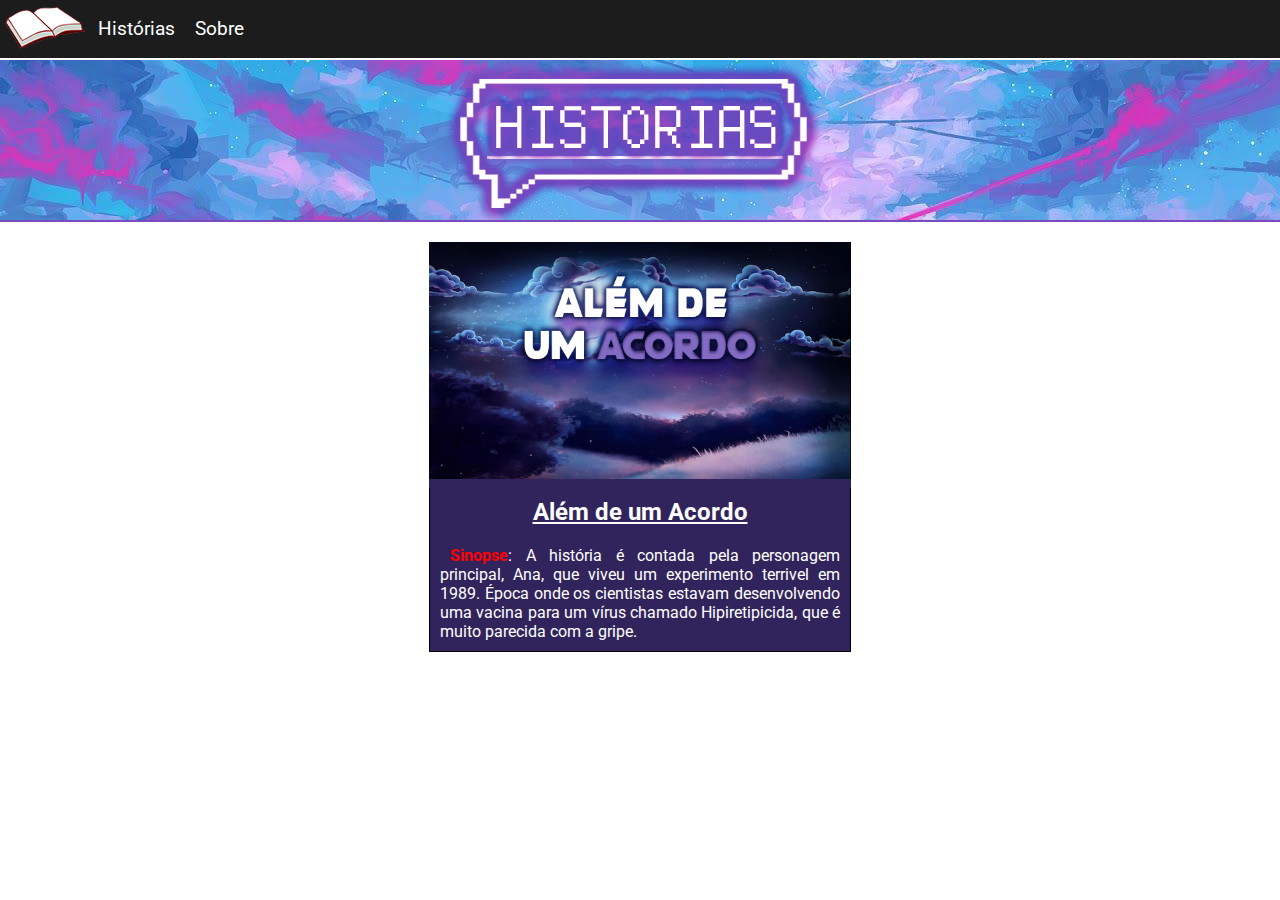
==== historias.html @ c5d74661 "alemdeumac" ====
<!DOCTYPE html>
<html lang="pt-br">
<head>
    <meta charset="UTF-8">
    <link rel="stylesheet" href="css/historia.css">
    <script src="./js/index.js"></script>
    <link rel="shortcut icon" href="./img/favicon.png" type="image/x-icon">
    <meta name="viewport" content="width=device-width, initial-scale=1.0">
    <title>Ana</title>
</head>
<body>
    <div>
        <header id="cabecalho">
            <nav id="menu">
                <a href="./index.html"><img id="logo" src="./img/livro.png" alt=""></a>
                <ol>
                    <li><a href="./historias.html">Histórias</a></li>
                    <li><a href="./sobre.html">Sobre</a></li>
                </ol>
            </nav>
        </header>
    </div>
    <div id="bvdas">
    </div>
    <div class="hist">
        <a href="./historias/alemdua.html"><img src="./img/alemdeumacordo.jpg" alt=""></a>
        <a href="./historias/alemdua.html"><h2>Além de um Acordo</h2></a>
        <p><span>Sinopse</span>: A história é contada pela personagem principal, Ana, que viveu um experimento terrivel em 1989. Época onde os cientistas estavam desenvolvendo uma vacina para um vírus chamado Hipiretipicida, que é muito parecida com a gripe.</p>
    </div>
</body>
</html>
---- css/historia.css ----
@charset "utf-8";
@import url('https://fonts.googleapis.com/css2?family=Gloria+Hallelujah&display=swap');
@import url('https://fonts.googleapis.com/css2?family=Roboto&display=swap');
/* font-family: 'Roboto', sans-serif;*/

* {
    margin-left: auto;
    margin-right: auto;
}

body {
    margin: 0px;
    font-family: Arial, sans-serif;
}

header#cabecalho {
    background-color: #1c1c1c;
    border-bottom: 2px solid #ffffff;
}

img#logo {
    position: absolute;
    top: 7px;
    left: 5px;
}

nav#menu ol {
    margin: 0px;
    list-style: none;
    margin-left: 50px;
}

nav#menu li {
    display: inline-block;
    padding: 8px;
    margin-top: 10px;
    margin-bottom: 10px;
}

nav#menu a {
    font-family: 'Roboto', sans-serif;
    text-decoration: none;
    color: white;
    font-size: 14pt;
}

nav#menu a:hover {
    color: rgb(255, 29, 59);
}

div#bvdas {
    background-image: url(../img/historias2.jpg);
    background-repeat: no-repeat;
    background-position: center;
    padding: 80px;
    border-bottom: 2px solid #794ac0;
    background-color: #1c1c1c;
}

div.hist {
    background-color: #31245c;
    width: 422px;
    font-family: 'Roboto', sans-serif;
    margin-top: 20px;
}

div.hist a {
    color: white;
    width: 400px;
}

div.hist img {
    width: 422px;
    margin:0px;
}

div.hist h2{
    padding: 10px;
    border-left: 1px solid black;
    border-right: 1px solid black;
    width: 400px;
    text-align: center;
    margin-bottom: 0px;
    margin-top: 5px;
}


div.hist p {
    color: white;
    padding: 10px;
    margin-top: 0px;
    border-right: 1px solid black;
    border-left: 1px solid black;
    border-bottom: 1px solid black;
    width: 400px;
    text-align: justify;
    text-indent: 10px;
}

div.hist span {
    color: rgb(255, 0, 0);
    font-weight: bolder;
}
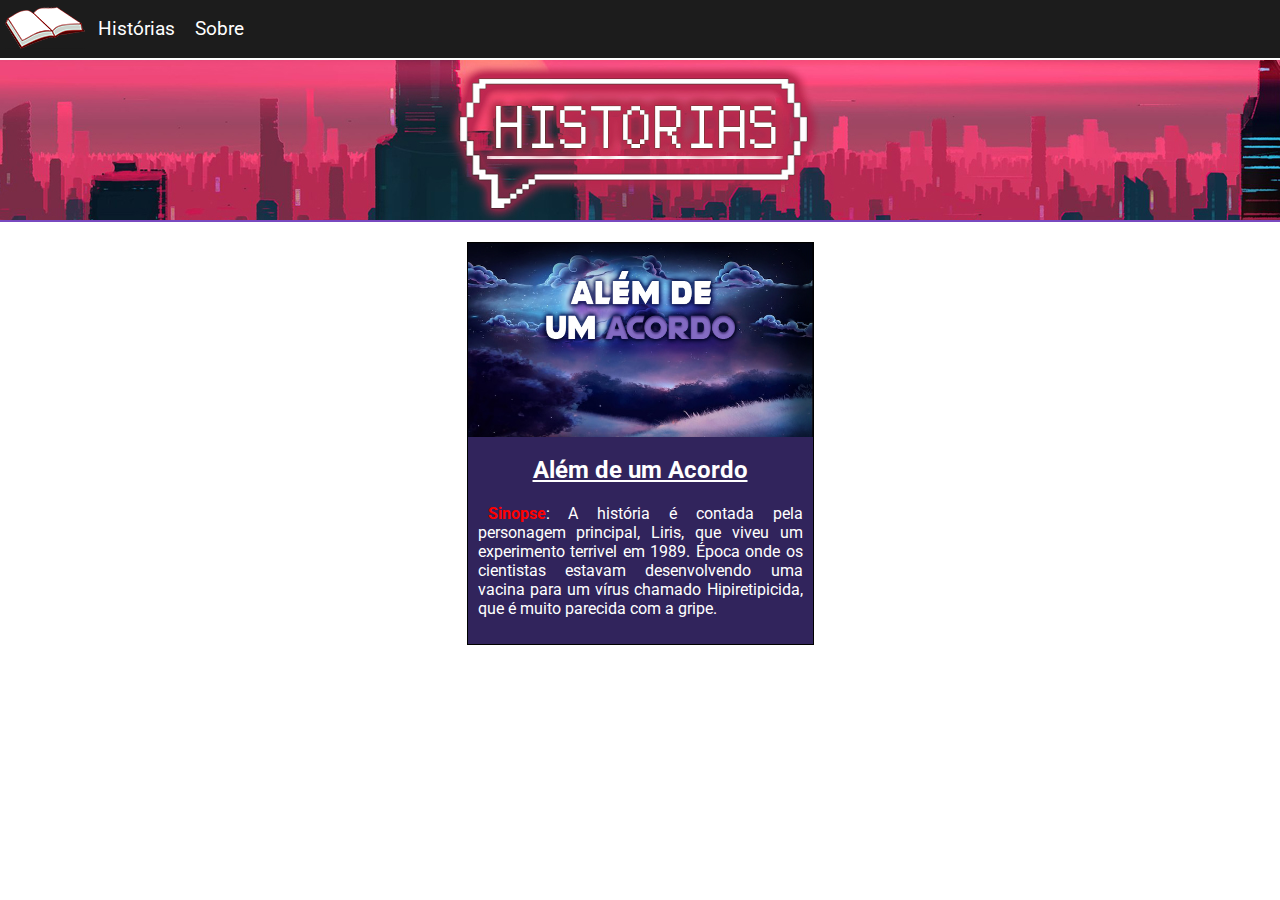
==== commit f7238255: "liris" ====
--- a/historias.html
+++ b/historias.html
@@ -25,7 +25,9 @@
     <div class="hist">
         <a href="./historias/alemdua.html"><img src="./img/alemdeumacordo.jpg" alt=""></a>
         <a href="./historias/alemdua.html"><h2>Além de um Acordo</h2></a>
-        <p><span>Sinopse</span>: A história é contada pela personagem principal, Ana, que viveu um experimento terrivel em 1989. Época onde os cientistas estavam desenvolvendo uma vacina para um vírus chamado Hipiretipicida, que é muito parecida com a gripe.</p>
+        <p><span>Sinopse</span>: A história é contada pela personagem principal, Liris, que viveu um experimento terrivel em 1989. Época onde os cientistas estavam desenvolvendo uma vacina para um vírus chamado Hipiretipicida, que é muito parecida com a gripe.</p>
     </div>
+
+    <!-- Adicionar Tema Dark no site. -->
 </body>
 </html>--- a/css/historia.css
+++ b/css/historia.css
@@ -49,7 +49,7 @@
 }
 
 div#bvdas {
-    background-image: url(../img/historias2.jpg);
+    background-image: url(../img/historiasv3.jpg);
     background-repeat: no-repeat;
     background-position: center;
     padding: 80px;
@@ -59,26 +59,25 @@
 
 div.hist {
     background-color: #31245c;
-    width: 422px;
+    width: 345px;
     font-family: 'Roboto', sans-serif;
     margin-top: 20px;
+    border: 1px solid black;
 }
 
 div.hist a {
     color: white;
-    width: 400px;
+    width: auto;
 }
 
 div.hist img {
-    width: 422px;
+    width: 345px;
     margin:0px;
 }
 
 div.hist h2{
     padding: 10px;
-    border-left: 1px solid black;
-    border-right: 1px solid black;
-    width: 400px;
+    width: 325px;
     text-align: center;
     margin-bottom: 0px;
     margin-top: 5px;
@@ -89,10 +88,7 @@
     color: white;
     padding: 10px;
     margin-top: 0px;
-    border-right: 1px solid black;
-    border-left: 1px solid black;
-    border-bottom: 1px solid black;
-    width: 400px;
+    width: 325px;
     text-align: justify;
     text-indent: 10px;
 }
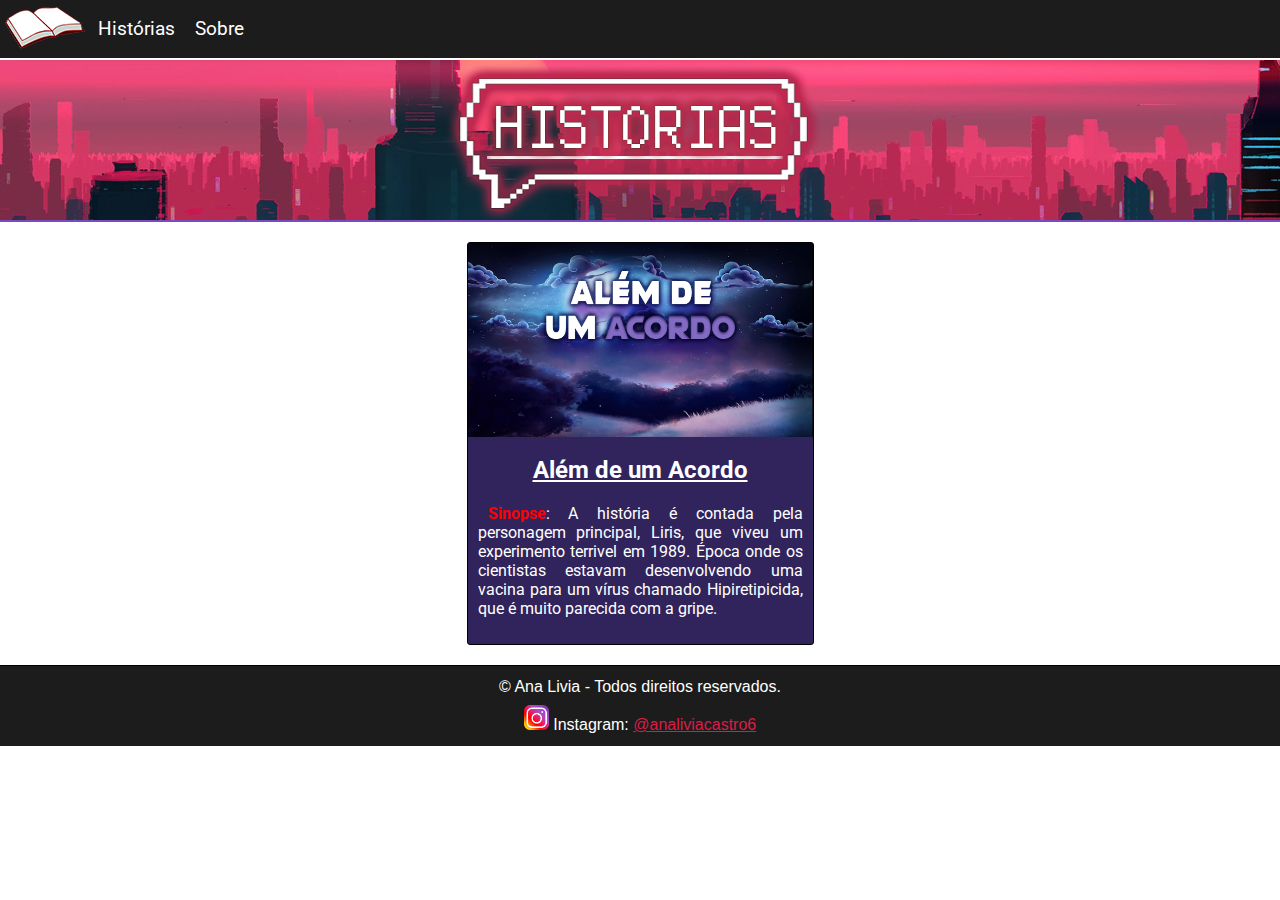
==== commit 76f8ab17: "rodape" ====
--- a/historias.html
+++ b/historias.html
@@ -6,7 +6,7 @@
     <script src="./js/index.js"></script>
     <link rel="shortcut icon" href="./img/favicon.png" type="image/x-icon">
     <meta name="viewport" content="width=device-width, initial-scale=1.0">
-    <title>Ana</title>
+    <title>Histórias</title>
 </head>
 <body>
     <div>
@@ -28,6 +28,11 @@
         <p><span>Sinopse</span>: A história é contada pela personagem principal, Liris, que viveu um experimento terrivel em 1989. Época onde os cientistas estavam desenvolvendo uma vacina para um vírus chamado Hipiretipicida, que é muito parecida com a gripe.</p>
     </div>
 
+    <footer id="rodape">
+        <p>&copy; Ana Livia - Todos direitos reservados.</p>
+        <p> <img src="./img/instagram.png" alt=""> Instagram: <span><a href="https://instagram.com/analiviacastro6?igshid=g1t9q4f7w1ck">@analiviacastro6</a></span></p>
+    </footer>
+
     <!-- Adicionar Tema Dark no site. -->
 </body>
 </html>--- a/css/historia.css
+++ b/css/historia.css
@@ -63,6 +63,7 @@
     font-family: 'Roboto', sans-serif;
     margin-top: 20px;
     border: 1px solid black;
+    border-radius: 3px;
 }
 
 div.hist a {
@@ -96,4 +97,27 @@
 div.hist span {
     color: rgb(255, 0, 0);
     font-weight: bolder;
+}
+
+footer#rodape {
+    border-top: 1px solid black;
+    margin-top: 20px;
+    padding: 5px;
+    background-color: #1c1c1c;
+    color: white;
+    text-align: center;
+}
+
+footer#rodape p {
+    padding: 2px;
+    margin: 5px;
+}
+
+footer#rodape a {
+    color: #db1c48;
+}
+
+footer#rodape img {
+    width: 25px;
+    margin: 0px;
 }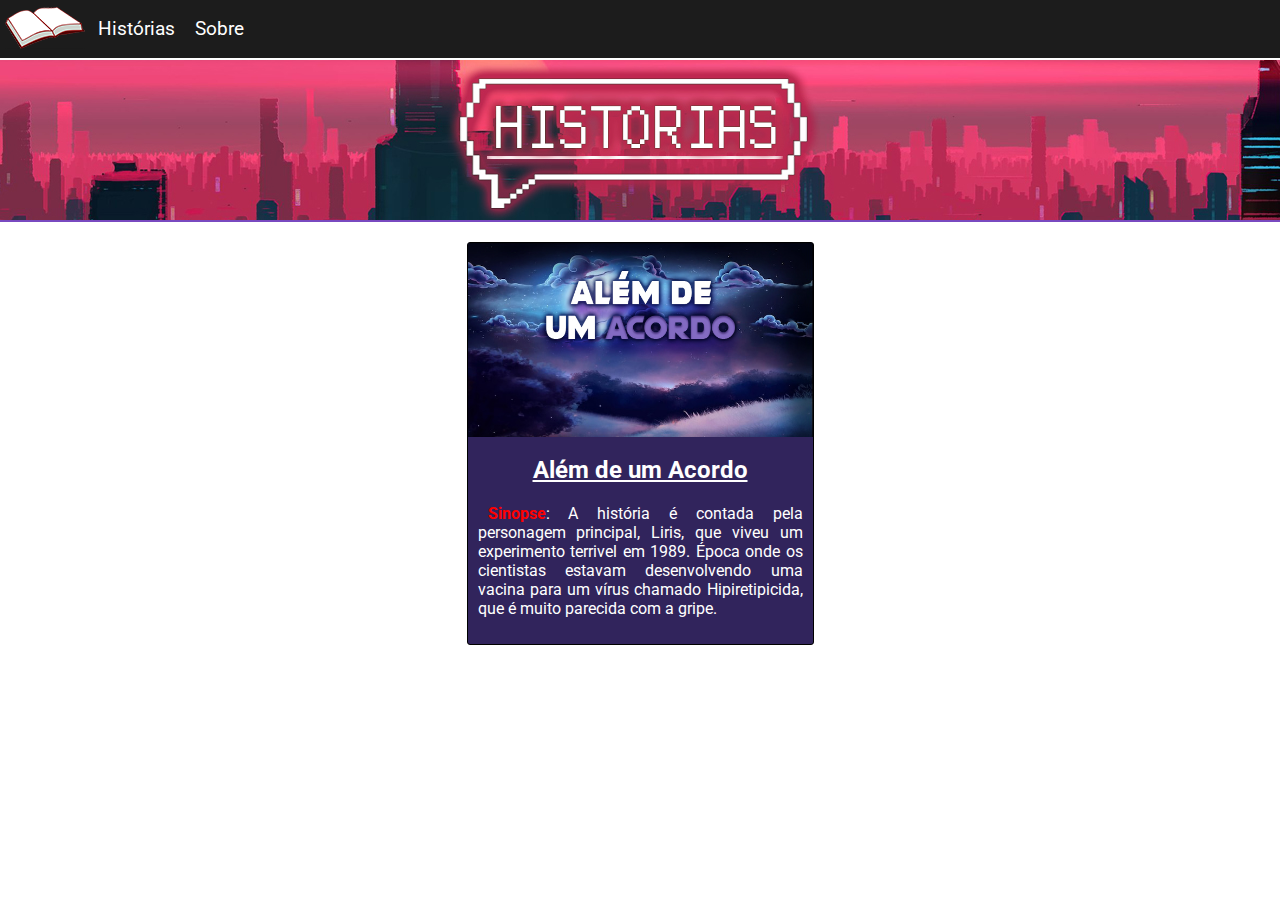
==== commit af60d4cc: "semrodape" ====
--- a/historias.html
+++ b/historias.html
@@ -28,11 +28,6 @@
         <p><span>Sinopse</span>: A história é contada pela personagem principal, Liris, que viveu um experimento terrivel em 1989. Época onde os cientistas estavam desenvolvendo uma vacina para um vírus chamado Hipiretipicida, que é muito parecida com a gripe.</p>
     </div>
 
-    <footer id="rodape">
-        <p>&copy; Ana Livia - Todos direitos reservados.</p>
-        <p> <img src="./img/instagram.png" alt=""> Instagram: <span><a href="https://instagram.com/analiviacastro6?igshid=g1t9q4f7w1ck">@analiviacastro6</a></span></p>
-    </footer>
-
     <!-- Adicionar Tema Dark no site. -->
 </body>
 </html>--- a/css/historia.css
+++ b/css/historia.css
@@ -97,27 +97,4 @@
 div.hist span {
     color: rgb(255, 0, 0);
     font-weight: bolder;
-}
-
-footer#rodape {
-    border-top: 1px solid black;
-    margin-top: 20px;
-    padding: 5px;
-    background-color: #1c1c1c;
-    color: white;
-    text-align: center;
-}
-
-footer#rodape p {
-    padding: 2px;
-    margin: 5px;
-}
-
-footer#rodape a {
-    color: #db1c48;
-}
-
-footer#rodape img {
-    width: 25px;
-    margin: 0px;
 }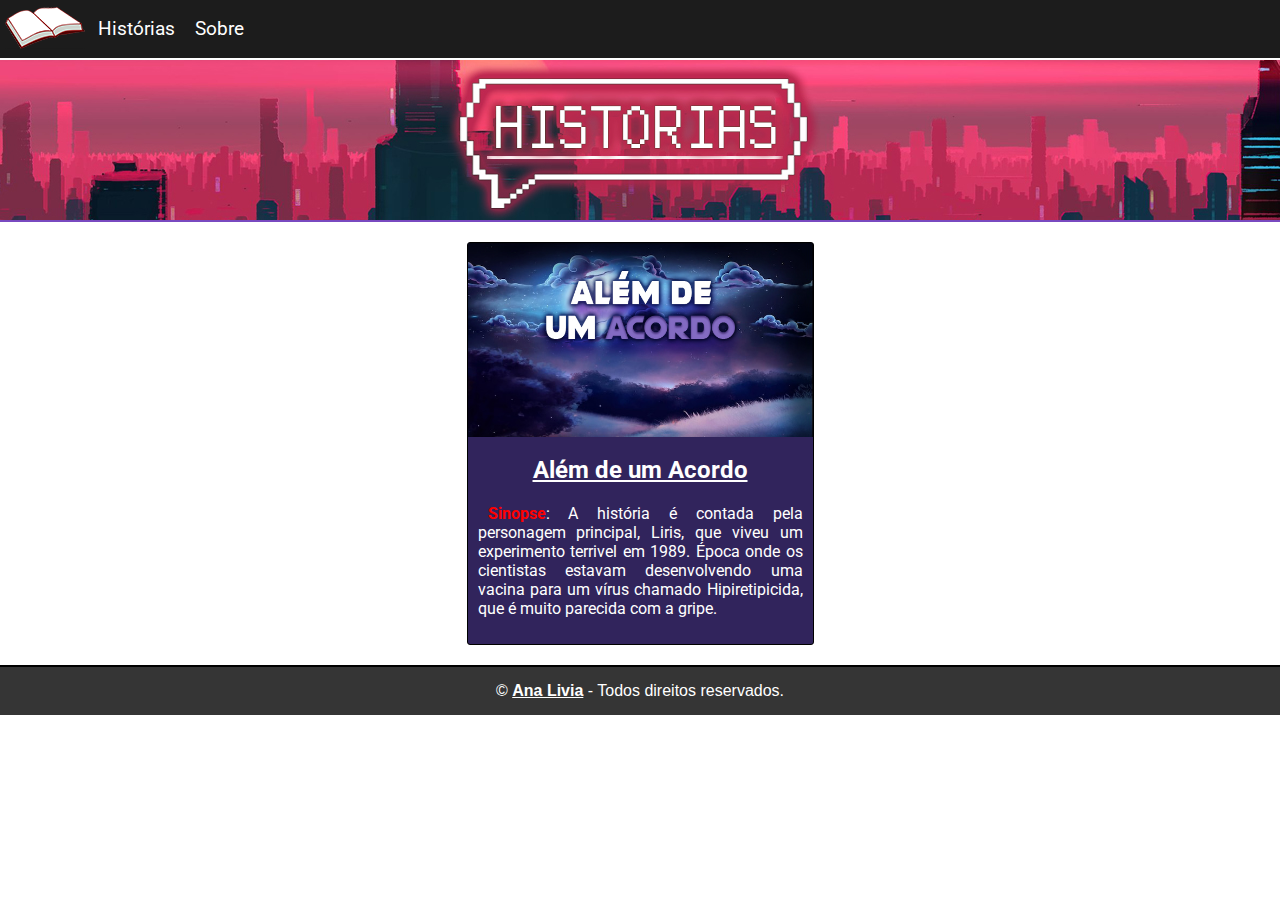
==== commit 13369d23: "capitulo1" ====
--- a/historias.html
+++ b/historias.html
@@ -27,7 +27,9 @@
         <a href="./historias/alemdua.html"><h2>Além de um Acordo</h2></a>
         <p><span>Sinopse</span>: A história é contada pela personagem principal, Liris, que viveu um experimento terrivel em 1989. Época onde os cientistas estavam desenvolvendo uma vacina para um vírus chamado Hipiretipicida, que é muito parecida com a gripe.</p>
     </div>
-
+    <footer id="rodape">
+        &copy; <a href="https://instagram.com/analiviacastro6?igshid=g1t9q4f7w1ck" target="_blank">Ana Livia</a> - Todos direitos reservados.
+    </footer>
     <!-- Adicionar Tema Dark no site. -->
 </body>
 </html>--- a/css/historia.css
+++ b/css/historia.css
@@ -62,6 +62,7 @@
     width: 345px;
     font-family: 'Roboto', sans-serif;
     margin-top: 20px;
+    margin-bottom: 20px;
     border: 1px solid black;
     border-radius: 3px;
 }
@@ -97,4 +98,18 @@
 div.hist span {
     color: rgb(255, 0, 0);
     font-weight: bolder;
+}
+
+footer#rodape {
+    background-color: rgb(53, 53, 53);
+    color: white;
+    text-align: center;
+    padding: 15px;
+    margin-top: 10px;
+    border-top: 2px solid black;
+}
+
+footer#rodape a {
+    color: #ffffff;
+    font-weight: bold;
 }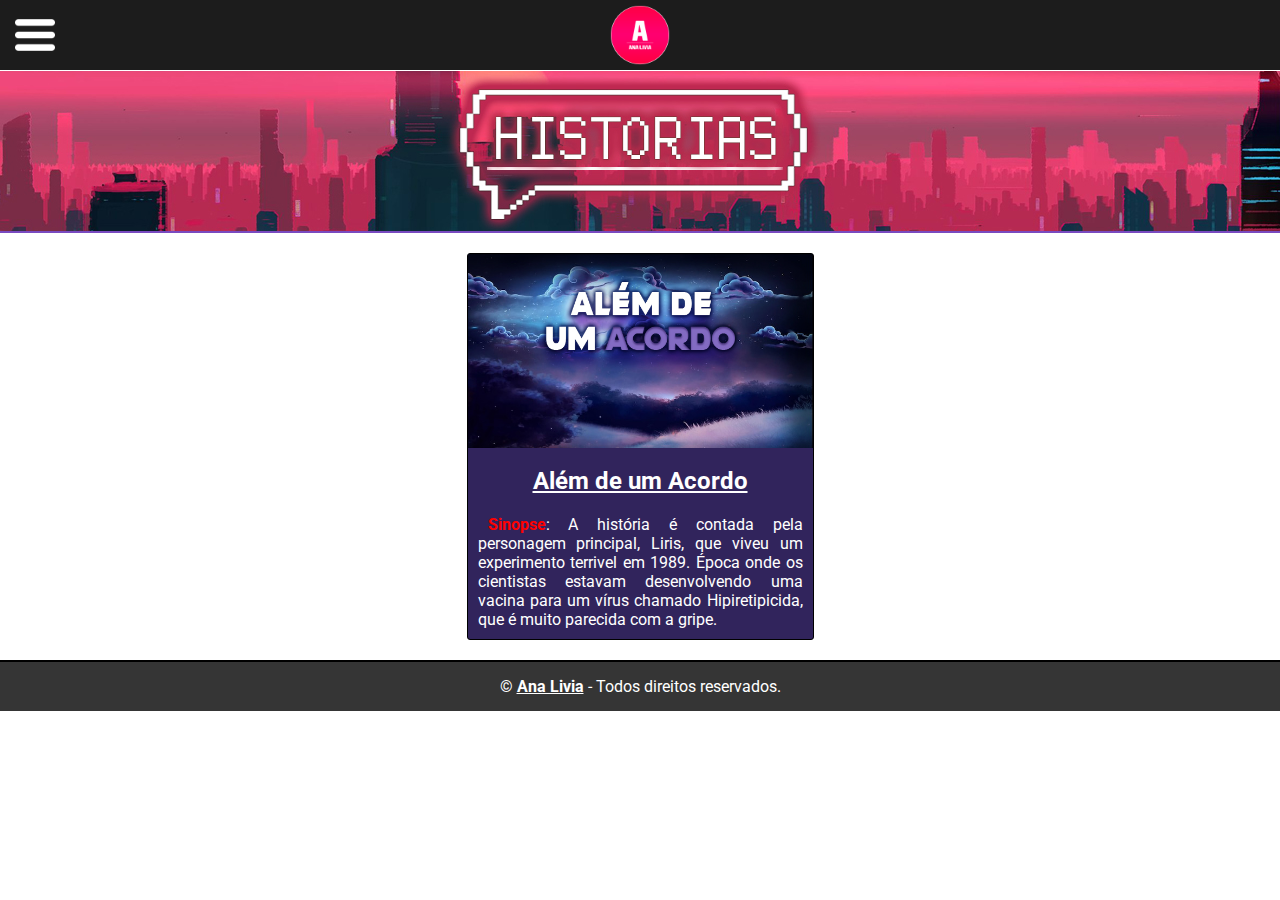
==== commit e0186c87: "newheader" ====
--- a/historias.html
+++ b/historias.html
@@ -3,22 +3,28 @@
 <head>
     <meta charset="UTF-8">
     <link rel="stylesheet" href="css/historia.css">
+    <link rel="stylesheet" href="./css/menu.css">
     <script src="./js/index.js"></script>
     <link rel="shortcut icon" href="./img/favicon.png" type="image/x-icon">
     <meta name="viewport" content="width=device-width, initial-scale=1.0">
     <title>Histórias</title>
 </head>
 <body>
-    <div>
-        <header id="cabecalho">
-            <nav id="menu">
-                <a href="./index.html"><img id="logo" src="./img/livro.png" alt=""></a>
-                <ol>
-                    <li><a href="./historias.html">Histórias</a></li>
-                    <li><a href="./sobre.html">Sobre</a></li>
-                </ol>
-            </nav>
-        </header>
+    <div id="menu">
+        <input type="checkbox" id="chec">
+        <label for="chec">
+            <img src="./img/menu.png" id="menui">
+        </label>
+        <nav>
+            <ul>
+                <li><a href="./index.html" class="hmenu">Início</a></li>
+                <li><a href="./historias.html" class="hmenu">Histórias</a></li>
+                <li><a href="./sobre.html" class="hmenu">Sobre</a></li>
+            </ul>
+        </nav>
+        <div id="logod">
+            <a href="./index.html"><img src="./img/logo.png" id="logo"></a>
+        </div>
     </div>
     <div id="bvdas">
     </div>
--- a/css/historia.css
+++ b/css/historia.css
@@ -4,48 +4,15 @@
 /* font-family: 'Roboto', sans-serif;*/
 
 * {
+    padding: 0px;
+    margin: 0px;
     margin-left: auto;
     margin-right: auto;
 }
 
 body {
-    margin: 0px;
-    font-family: Arial, sans-serif;
-}
-
-header#cabecalho {
-    background-color: #1c1c1c;
-    border-bottom: 2px solid #ffffff;
-}
-
-img#logo {
-    position: absolute;
-    top: 7px;
-    left: 5px;
-}
-
-nav#menu ol {
-    margin: 0px;
-    list-style: none;
-    margin-left: 50px;
-}
-
-nav#menu li {
-    display: inline-block;
-    padding: 8px;
-    margin-top: 10px;
-    margin-bottom: 10px;
-}
-
-nav#menu a {
     font-family: 'Roboto', sans-serif;
-    text-decoration: none;
-    color: white;
-    font-size: 14pt;
-}
-
-nav#menu a:hover {
-    color: rgb(255, 29, 59);
+    background-color: white;
 }
 
 div#bvdas {
@@ -98,18 +65,4 @@
 div.hist span {
     color: rgb(255, 0, 0);
     font-weight: bolder;
-}
-
-footer#rodape {
-    background-color: rgb(53, 53, 53);
-    color: white;
-    text-align: center;
-    padding: 15px;
-    margin-top: 10px;
-    border-top: 2px solid black;
-}
-
-footer#rodape a {
-    color: #ffffff;
-    font-weight: bold;
 }--- a/css/menu.css
+++ b/css/menu.css
@@ -0,0 +1,90 @@
+@charset "utf-8";
+@import url('https://fonts.googleapis.com/css2?family=Gloria+Hallelujah&display=swap');
+@import url('https://fonts.googleapis.com/css2?family=Roboto&display=swap');
+/* font-family: 'Roboto', sans-serif;*/
+
+a.hmenu {
+    text-decoration: none;
+    color: white;
+    display: block;
+    padding: 20px 5px;
+    background-color: #1c1c1c;;
+}
+
+a.hmenu:hover {
+    transition: .3s;
+    background-color: rgb(255, 0, 64)
+}
+
+ul {
+    list-style: none;
+    position: absolute;
+    top: 70px;
+    width: 100%;
+}
+
+li {
+    border-bottom: 1px solid white;
+}
+
+img {
+    width: 40px;
+}
+
+input[type="checkbox"] {
+    display: none;
+}
+
+input[type="checkbox"]:checked ~ nav {
+    transform: translateX(350px);
+}
+
+nav {
+    border-right: 1px solid white;
+    background-color: #1c1c1c;
+    width: 270px;
+    height: 100%;
+    left: -350px;
+    position: absolute;
+    transition: all 0.5s;
+}
+
+label {
+    padding: 15px;
+    position: absolute;
+    z-index: 1;
+}
+
+div#logod {
+    width: 50%;
+    margin-left: auto;
+    margin-right: auto;
+}
+
+div#logod img#logo {
+    width: 60px;
+    padding-top: 5px;
+    padding-bottom: 5px;
+    display: block;
+    margin-left: auto;
+    margin-right: auto;
+}
+
+div#menu {
+    border-bottom: 1px solid white;
+    background-color: #1c1c1c;
+}
+
+footer#rodape {
+    background-color: rgb(53, 53, 53);
+    color: white;
+    text-align: center;
+    padding: 15px;
+    margin-top: 10px;
+    border-top: 2px solid black;
+}
+
+footer#rodape a {
+    color: #ffffff;
+    font-weight: bold;
+}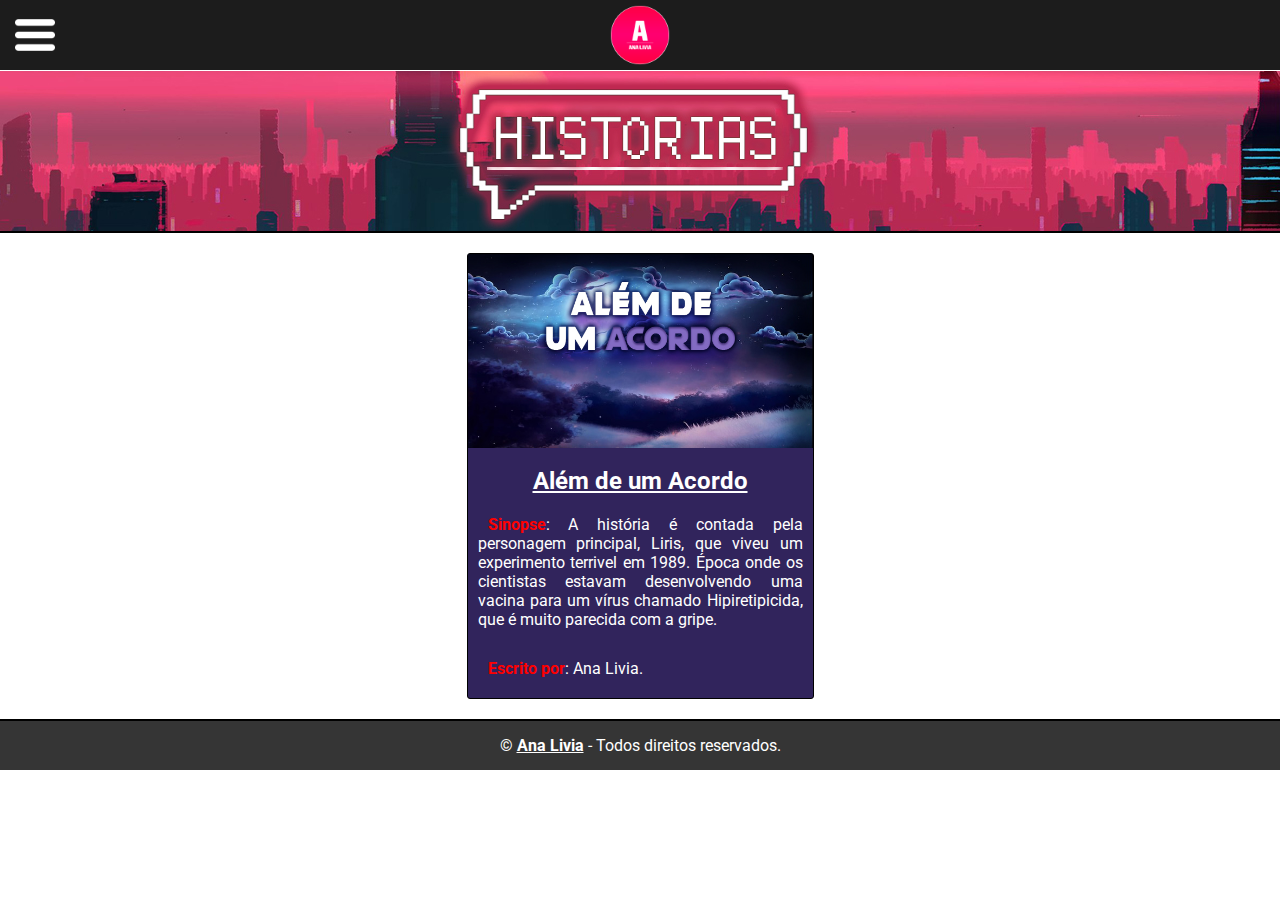
==== commit 7a5a7a6f: "creditos" ====
--- a/historias.html
+++ b/historias.html
@@ -32,6 +32,7 @@
         <a href="./historias/alemdua.html"><img src="./img/alemdeumacordo.jpg" alt=""></a>
         <a href="./historias/alemdua.html"><h2>Além de um Acordo</h2></a>
         <p><span>Sinopse</span>: A história é contada pela personagem principal, Liris, que viveu um experimento terrivel em 1989. Época onde os cientistas estavam desenvolvendo uma vacina para um vírus chamado Hipiretipicida, que é muito parecida com a gripe.</p>
+        <p><span>Escrito por</span>: Ana Livia.</p>
     </div>
     <footer id="rodape">
         &copy; <a href="https://instagram.com/analiviacastro6?igshid=g1t9q4f7w1ck" target="_blank">Ana Livia</a> - Todos direitos reservados.
--- a/css/historia.css
+++ b/css/historia.css
@@ -20,7 +20,7 @@
     background-repeat: no-repeat;
     background-position: center;
     padding: 80px;
-    border-bottom: 2px solid #794ac0;
+    border-bottom: 2px solid black;
     background-color: #1c1c1c;
 }
 
@@ -57,6 +57,7 @@
     color: white;
     padding: 10px;
     margin-top: 0px;
+    margin-bottom: 10px;
     width: 325px;
     text-align: justify;
     text-indent: 10px;
